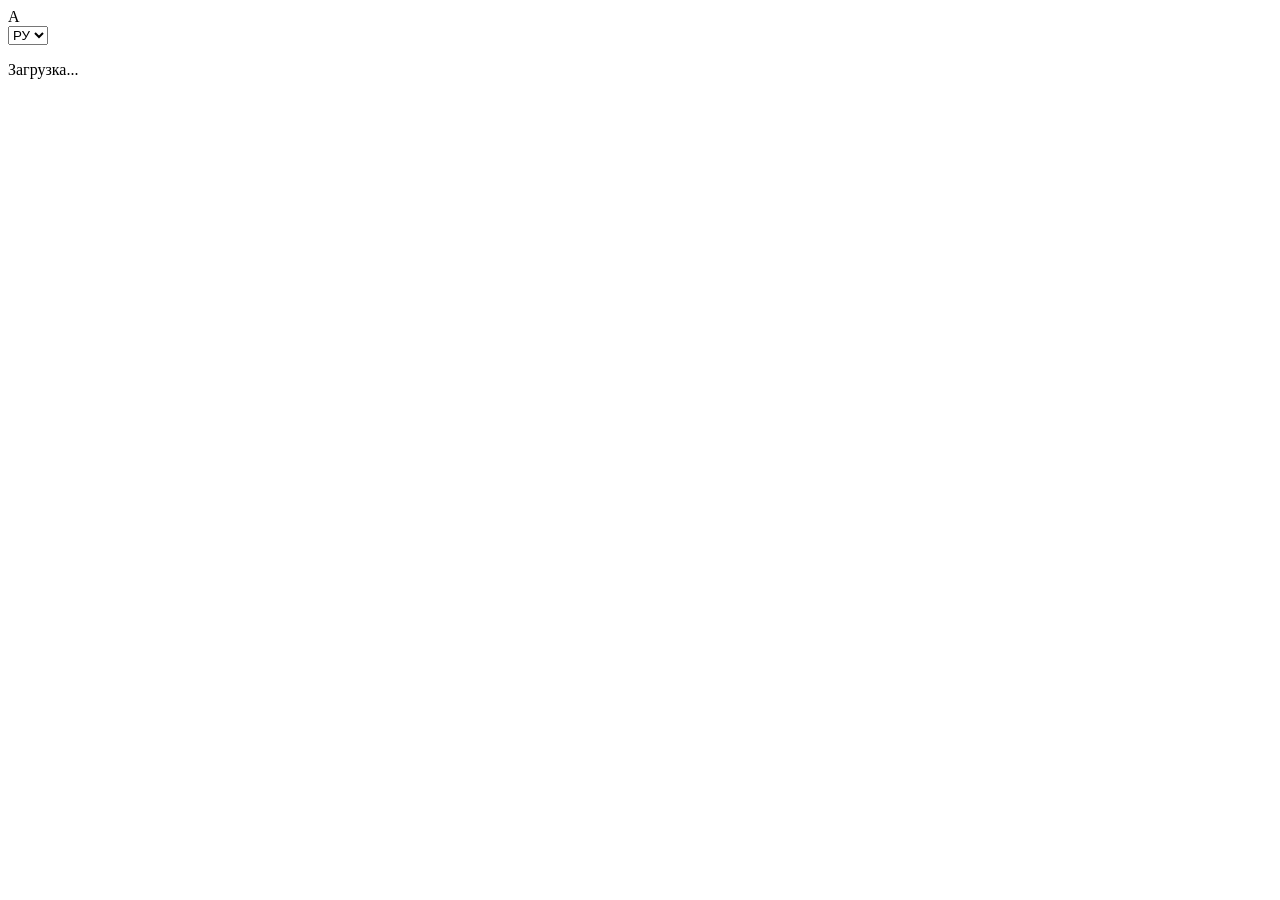
==== webapp/index.html @ 5f72f383 "ui: этап 0 ТЗ — плашка вместо fix-hours, fixNoReason, формат денег, свой инвентарь, экран ошибки (п." ====
<!DOCTYPE html>
<html lang="ru">
<head>
    <meta charset="UTF-8">
    <meta name="viewport" content="width=device-width, initial-scale=1.0, maximum-scale=1.0, user-scalable=no">
    <title>AgroManager</title>
    <meta name="theme-color" content="#FFFFFF">

    <!-- Telegram Mini App SDK (обязательный скрипт для работы внутри Telegram) -->
    <script src="https://telegram.org/js/telegram-web-app.js"></script>

    <!-- Стили приложения (v=12: светлая тема + экран логина с кнопкой «Открыть бота») -->
    <link rel="stylesheet" href="/app/static/styles.css?v=12">
</head>
<body>

    <div id="app">

        <!-- ============================================= -->
        <!-- ШАПКА: лого-марка + название фирмы + роль/дата -->
        <!-- ============================================= -->
        <header class="app-header">
            <div class="header-left">
                <div class="logo-mark" aria-hidden="true">A</div>
                <div class="header-titles">
                    <div id="headerOrg" class="app-header__org"></div>
                    <div id="headerMeta" class="app-header__meta"></div>
                </div>
            </div>
            <div class="header-right">
                <select id="langSelect" class="lang-select" title="Язык / Language">
                    <option value="ru" selected>РУ</option>
                    <option value="uk">УК</option>
                    <option value="es">ES</option>
                </select>
            </div>
        </header>

        <!-- ============================================= -->
        <!-- ОСНОВНОЕ СОДЕРЖИМОЕ                          -->
        <!-- Каждый экран — отдельная секция .screen.     -->
        <!-- Виден только тот экран, у которого нет       -->
        <!-- атрибута hidden (переключение делает JS).    -->
        <!-- ============================================= -->
        <main class="app-content" id="appContent">

            <!-- Экран: загрузка -->
            <section class="screen is-active" id="screenLoading" data-screen-name="loading">
                <div class="loader"></div>
                <p class="screen-message" data-i18n="loading">Загрузка...</p>
            </section>

            <!-- Экран: авторизация / вход -->
            <section class="screen" id="screenLogin" data-screen-name="login" hidden>
                <h2 data-i18n="loginTitle">Вход</h2>
                <p data-i18n="loginSubtitle">Проверка данных пользователя...</p>
                <button class="btn btn--primary" id="btnOpenBot" data-i18n="open_bot_btn" hidden>Открыть бота</button>
            </section>

            <!-- Экран: ошибка загрузки (сеть/сервер) -->
            <section class="screen" id="screenError" data-screen-name="error" hidden>
                <h2 data-i18n="errorTitle">Не удалось загрузить</h2>
                <p id="errorMessage"></p>
                <button class="btn btn--primary" id="btnRetry" data-i18n="retry">Повторить</button>
            </section>

            <!-- Экран: список заданий -->
            <section class="screen" id="screenTasks" data-screen-name="tasks" hidden>
                <div class="screen-header">
                    <h2 data-i18n="tasksTitle">Задания</h2>
                    <button class="icon-btn" id="btnManagerMenu" aria-label="Меню" hidden>☰</button>
                </div>
                <div class="segment" id="tasksSegment">
                    <button class="segment__btn is-active" data-tasks-seg="active" data-i18n="segActive">Активные</button>
                    <button class="segment__btn" data-tasks-seg="done" data-i18n="segDone">Завершённые</button>
                </div>
                <div class="list" id="tasksList">
                    <!-- Карточки заданий будет добавлять app.js -->
                </div>
            </section>

            <!-- Экран: форма «Новое задание» (руководитель) -->
            <section class="screen" id="screenNewTask" data-screen-name="new-task" hidden>
                <button class="btn btn-back" id="btnBackNewTask" data-i18n="back">← Назад</button>
                <h2 data-i18n="newTaskTitle">Новое задание</h2>
                <form id="newTaskForm" class="form">
                    <label class="form-field">
                        <span class="form-label" data-i18n="taskTitle">Название</span>
                        <input type="text" id="ntTitle" required>
                    </label>
                    <label class="form-field">
                        <span class="form-label" data-i18n="taskDescr">Описание</span>
                        <textarea id="ntDescr" rows="2"></textarea>
                    </label>
                    <label class="form-field">
                        <span class="form-label" data-i18n="taskClient">Заказчик</span>
                        <select id="ntClient" required>
                            <option value="">—</option>
                        </select>
                    </label>
                    <div class="form-field" id="ntLocationsField" hidden>
                        <span class="form-label" data-i18n="taskLocations">Локации</span>
                        <div class="chip-row" id="ntLocations"></div>
                    </div>
                    <div class="form-field">
                        <span class="form-label" data-i18n="taskWorkers">Сотрудники</span>
                        <div class="chip-row" id="ntWorkers"></div>
                    </div>
                    <div class="form-field" id="ntReporterField" hidden>
                        <span class="form-label" data-i18n="taskReporter">Учётчик</span>
                        <div class="chip-row" id="ntReporter"></div>
                    </div>
                    <label class="form-field">
                        <span class="form-label" data-i18n="taskDateStart">Дата</span>
                        <input type="date" id="ntDateStart">
                    </label>
                    <label class="check-item">
                        <input type="checkbox" id="ntMultiDay">
                        <span data-i18n="taskMultiDay">Несколько дней</span>
                    </label>
                    <label class="form-field" id="ntDateEndField" hidden>
                        <span class="form-label" data-i18n="taskDateEnd">По дату</span>
                        <input type="date" id="ntDateEnd">
                    </label>
                    <p class="form-error" id="ntError" hidden></p>
                    <button type="submit" class="btn btn--primary btn--block" id="ntSubmit" data-i18n="save">Создать</button>
                </form>
            </section>

            <!-- Экран: деньги руководителя (вкладки: Выплаты | Отчёты) -->
            <section class="screen" id="screenReports" data-screen-name="reports" hidden>
                <div class="screen-header">
                    <h2 data-i18n="reportsTitle">Отчёты</h2>
                    <button class="icon-btn" id="btnManagerMenu2" aria-label="Меню" hidden>☰</button>
                </div>
                <div class="segment" id="reportsSegment">
                    <button class="segment__btn is-active" data-reports-tab="payouts" data-i18n="tabPayouts">Выплаты</button>
                    <button class="segment__btn" data-reports-tab="summary" data-i18n="tabReports">Отчёты</button>
                </div>
                <div id="reportsBody"></div>
            </section>

            <!-- Экран: сотрудники (для руководителя; сегменты Люди · Инвентарь) -->
            <section class="screen" id="screenTeam" data-screen-name="team" hidden>
                <div class="screen-header">
                    <h2 data-i18n="teamTitle">Сотрудники</h2>
                    <button class="btn btn--primary" id="btnAddWorker" hidden data-i18n="teamAdd">Добавить</button>
                </div>
                <div class="segment" id="teamSegment">
                    <button class="segment__btn is-active" data-team-tab="people" data-i18n="teamTabPeople">Люди</button>
                    <button class="segment__btn" data-team-tab="inventory" data-i18n="teamTabInventory">Инвентарь</button>
                </div>
                <div id="teamPeopleBlock">
                    <form id="teamAddForm" class="form" hidden>
                        <label class="form-field">
                            <span class="form-label" data-i18n="workerName">Имя</span>
                            <input type="text" id="twName" required>
                        </label>
                        <label class="form-field">
                            <span class="form-label" data-i18n="workerPhone">Телефон</span>
                            <input type="tel" id="twPhone">
                        </label>
                        <label class="form-field">
                            <span class="form-label" data-i18n="workerRate">Ставка/час</span>
                            <input type="number" id="twRate" min="0" step="0.01">
                        </label>
                        <p class="form-error" id="twError" hidden></p>
                        <button type="submit" class="btn btn--primary btn--block" id="twSubmit" data-i18n="save">Создать</button>
                    </form>
                    <div class="list" id="teamList">
                        <!-- Карточки сотрудников -->
                    </div>
                </div>
                <div id="teamInvBlock" hidden>
                    <div class="screen-header">
                        <button class="btn btn--primary" id="btnAddItem" hidden data-i18n="teamAdd">Добавить</button>
                    </div>
                    <form id="invAddForm" class="form" hidden>
                        <label class="form-field">
                            <span class="form-label" data-i18n="itemName">Предмет</span>
                            <input type="text" id="invName" required>
                        </label>
                        <label class="form-field">
                            <span class="form-label" data-i18n="itemNotes">Заметки</span>
                            <textarea id="invNotes" rows="2"></textarea>
                        </label>
                        <p class="form-error" id="invError" hidden></p>
                        <button type="submit" class="btn btn--primary btn--block" id="invSubmit" data-i18n="save">Создать</button>
                    </form>
                    <div class="list" id="inventoryList">
                        <!-- Записи инвентаря -->
                    </div>
                </div>
            </section>

            <!-- Экран: заказчики и локации (для руководителя) -->
            <section class="screen" id="screenClients" data-screen-name="clients" hidden>
                <div class="screen-header">
                    <h2 data-i18n="clientsTitle">Заказчики</h2>
                    <button class="btn btn--primary" id="btnAddClient" hidden data-i18n="clientsAdd">Добавить</button>
                </div>
                <form id="clientAddForm" class="form" hidden>
                    <label class="form-field">
                        <span class="form-label" data-i18n="clientName">Название</span>
                        <input type="text" id="clName" required>
                    </label>
                    <label class="form-field">
                        <span class="form-label" data-i18n="clientNotes">Заметки</span>
                        <textarea id="clNotes" rows="2"></textarea>
                    </label>
                    <p class="form-error" id="clError" hidden></p>
                    <button type="submit" class="btn btn--primary btn--block" id="clSubmit" data-i18n="save">Создать</button>
                </form>
                <div class="list" id="clientsList">
                    <!-- Карточки заказчиков -->
                </div>
            </section>

            <!-- Экран: сегодня (v4, работник/менеджер) -->
            <!-- Экран: работник — единственный главный экран (v5, §3.1) -->
            <section class="screen" id="screenToday" data-screen-name="today" hidden>
                <div class="screen-header">
                    <h2 data-i18n="todayTitle">Сегодня</h2>
                    <button class="icon-btn" id="btnWorkerMenu" aria-label="Меню">☰</button>
                </div>
                <div id="todayBody"></div>
            </section>

            <!-- Экран: история (v4) -->
            <section class="screen" id="screenHistory" data-screen-name="history" hidden>
                <h2 data-i18n="histTitle">История</h2>
                <div class="segment" id="histSegment">
                    <button class="segment__btn is-active" data-hist="week" data-i18n="histWeek">Неделя</button>
                    <button class="segment__btn" data-hist="month" data-i18n="histMonth">Месяц</button>
                    <button class="segment__btn" data-hist="custom" data-i18n="histCustom">Свой</button>
                </div>
                <div class="form-row" id="histCustomRange" hidden>
                    <label class="form-field"><span class="form-label" data-i18n="payStart">Начало</span>
                        <input type="date" id="histFrom"></label>
                    <label class="form-field"><span class="form-label" data-i18n="payEnd">Конец</span>
                        <input type="date" id="histTo"></label>
                    <button class="btn btn--primary" id="histApply" data-i18n="histApply">Применить</button>
                </div>
                <div class="list" id="historyList"></div>
            </section>

            <!-- Экран: деньги (v4) -->
            <section class="screen" id="screenMoney" data-screen-name="money" hidden>
                <div class="screen-header">
                    <h2 data-i18n="moneyTitle">Деньги</h2>
                    <button class="icon-btn" id="btnManagerMenu4" aria-label="Меню" hidden>☰</button>
                </div>
                <div id="moneyBody"></div>
            </section>

            <!-- Экран: дашборд руководителя (v4) -->
            <section class="screen" id="screenManagerDash" data-screen-name="manager-dash" hidden>
                <div class="screen-header">
                    <h2 data-i18n="dashTitle">Сегодня</h2>
                    <button class="icon-btn" id="btnManagerMenu3" aria-label="Меню" hidden>☰</button>
                </div>
                <div id="managerDashBody"></div>
            </section>

            <!-- Экран: матрица задания (v4, руководитель) -->
            <section class="screen" id="screenMatrix" data-screen-name="matrix" hidden>
                <button class="btn btn-back" id="btnBackMatrix" data-i18n="back">← Назад</button>
                <h2 data-i18n="matrixTitle">Таблица часов</h2>
                <div id="matrixBody"></div>
            </section>

            <!-- Экран: карточка сотрудника (v4, руководитель) -->
            <section class="screen" id="screenUserSummary" data-screen-name="user-summary" hidden>
                <button class="btn btn-back" id="btnBackSummary" data-i18n="back">← Назад</button>
                <h2 data-i18n="sumTitle">Карточка сотрудника</h2>
                <div id="userSummaryBody"></div>
            </section>

            <!-- Экран: ввод часов (полноэкранный, открывается из задания) -->
            <section class="screen" id="screenHoursEntry" data-screen-name="hours-entry" hidden>
                <button class="btn btn-back" id="btnBackHoursEntry" data-i18n="back">← Назад</button>
                <h2 data-i18n="hoursEntryTitle">Часы за работу</h2>
                <p class="screen-message" id="heTaskTitle"></p>
                <div class="form">
                    <button type="button" class="he-date" id="heDateBtn"></button>
                    <input type="date" id="heDate" hidden>
                    <label class="check-item he-same">
                        <input type="checkbox" id="heSame">
                        <span data-i18n="hoursSameAll">Всем одинаково</span>
                    </label>
                    <p class="screen-message" id="heSameHint" hidden data-i18n="hoursSameHint"></p>
                    <div class="he-quick" id="heQuick">
                        <button type="button" class="chip" data-quick="4">4</button>
                        <button type="button" class="chip" data-quick="8">8</button>
                        <button type="button" class="chip" data-quick="10">10</button>
                        <button type="button" class="chip" data-quick="12">12</button>
                    </div>
                    <div class="list" id="hePeople"></div>
                    <div class="form-field" id="heReasonField" hidden>
                        <span class="form-label" data-i18n="hoursReason">Почему меняете часы?</span>
                        <input type="text" id="heReason" data-i18n-placeholder="hoursReasonHint">
                    </div>
                    <p class="form-error" id="heError" hidden></p>
                </div>
                <div class="he-sticky">
                    <button class="btn btn--primary btn--block he-save" id="heSave" data-i18n="save">Сохранить</button>
                    <p class="screen-message" id="heHint" data-i18n="hoursHintEmpty"></p>
                </div>
            </section>

        </main>

        <!-- ============================================= -->
        <!-- НИЖНЯЯ НАВИГАЦИЯ (v5): только руководитель.    -->
        <!-- Сегодня · Задания · Деньги. Работник — без     -->
        <!-- вкладок (renderNav() скрывает навигацию).      -->
        <!-- ============================================= -->
        <nav class="bottom-nav" id="bottomNav">
            <button class="bottom-nav__item" data-nav-target="manager-dash" hidden>
                <svg class="bottom-nav__icon" viewBox="0 0 24 24" fill="none" stroke="currentColor" stroke-width="1.8" stroke-linecap="round" stroke-linejoin="round"><path d="M3 10.5 12 3l9 7.5"/><path d="M5 9.5V21h14V9.5"/></svg>
                <span class="nav-label" data-i18n="dashTitle">Сегодня</span>
            </button>
            <button class="bottom-nav__item" data-nav-target="tasks" hidden>
                <svg class="bottom-nav__icon" viewBox="0 0 24 24" fill="none" stroke="currentColor" stroke-width="1.8" stroke-linecap="round" stroke-linejoin="round"><rect x="4" y="3" width="16" height="18" rx="2"/><path d="M8 8h8M8 12h8M8 16h5"/></svg>
                <span class="nav-label" data-i18n="navTasks">Задания</span>
            </button>
            <button class="bottom-nav__item" data-nav-target="money" hidden>
                <svg class="bottom-nav__icon" viewBox="0 0 24 24" fill="none" stroke="currentColor" stroke-width="1.8" stroke-linecap="round" stroke-linejoin="round"><circle cx="12" cy="12" r="9"/><path d="M12 6v12M15 9.5c0-1.4-1.3-2-3-2s-3 .6-3 2 1.3 1.8 3 2.2 3 .9 3 2.3-1.3 2-3 2-3-.6-3-2"/></svg>
                <span class="nav-label" data-i18n="navMoney">Деньги</span>
            </button>
        </nav>

        <!-- Корень bottom sheet'ов и тостов -->
        <div id="sheetRoot"></div>
        <div id="toastRoot"></div>

    </div>

    <!-- ============================================= -->
    <!-- БАЗОВАЯ ИНИЦИАЛИЗАЦИЯ TELEGRAM MINI APP       -->
    <!-- ============================================= -->
    <script>
        (function () {
            if (window.Telegram && Telegram.WebApp) {
                Telegram.WebApp.ready();
                Telegram.WebApp.expand();

                // Передаём тему Telegram (светлая/тёмная) в CSS
                document.documentElement.setAttribute('data-theme', Telegram.WebApp.colorScheme || 'light');
            }
        })();
    </script>

    <!-- Логика приложения (v=10: v5 — руководитель: 3 вкладки, Сегодня/Задания/Деньги, ☰) -->
    <script src="/app/static/app.js?v=12"></script>

</body>
</html>
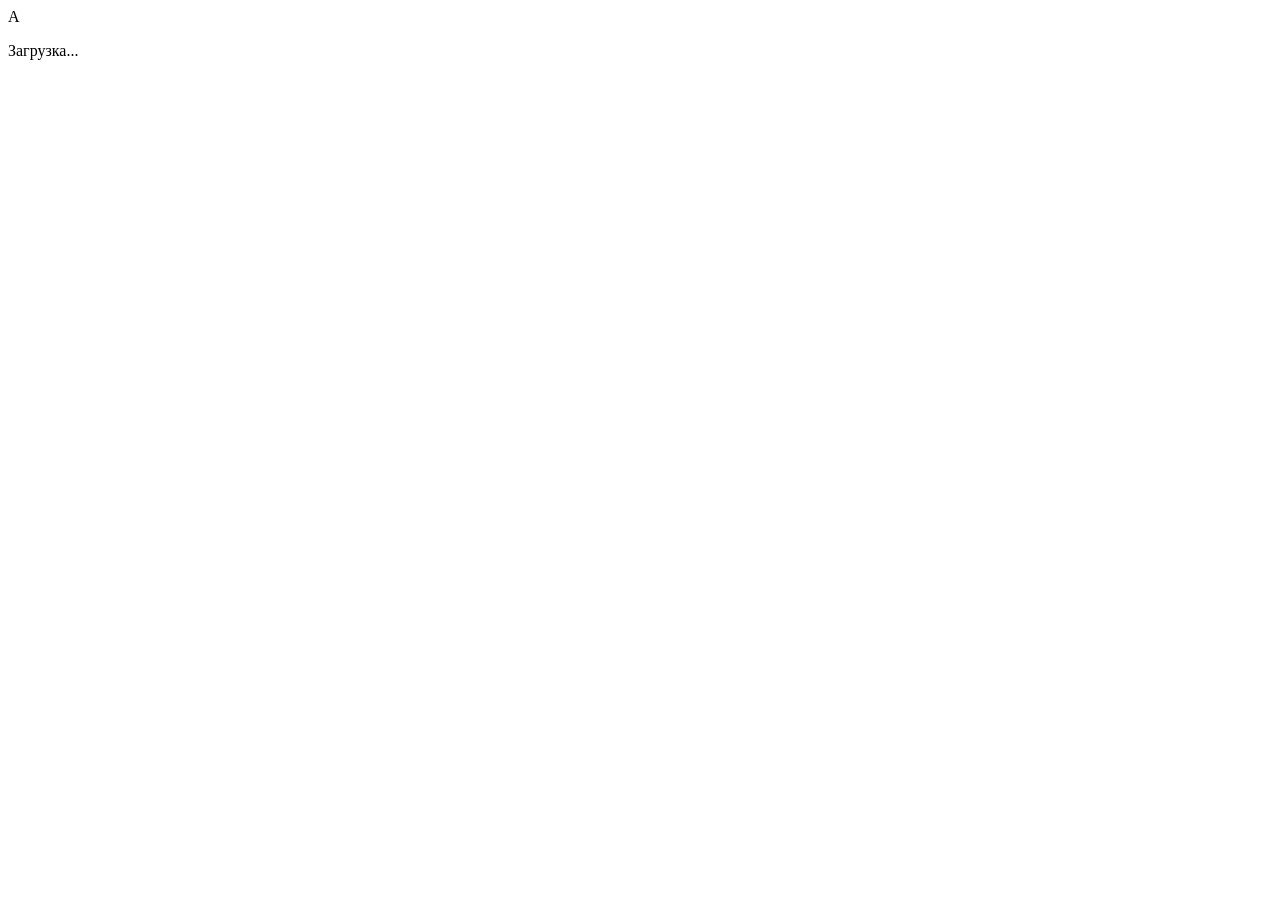
==== commit 1f9c9227: "ui: этап 1 ТЗ — шапка без языка и роли, читаемость, BackButton со стеком, шаги входа, язык на сервер" ====
--- a/webapp/index.html
+++ b/webapp/index.html
@@ -2,7 +2,7 @@
 <html lang="ru">
 <head>
     <meta charset="UTF-8">
-    <meta name="viewport" content="width=device-width, initial-scale=1.0, maximum-scale=1.0, user-scalable=no">
+    <meta name="viewport" content="width=device-width, initial-scale=1.0">
     <title>AgroManager</title>
     <meta name="theme-color" content="#FFFFFF">
 
@@ -17,7 +17,7 @@
     <div id="app">
 
         <!-- ============================================= -->
-        <!-- ШАПКА: лого-марка + название фирмы + роль/дата -->
+        <!-- ШАПКА: лого-марка + название фирмы + дата -->
         <!-- ============================================= -->
         <header class="app-header">
             <div class="header-left">
@@ -27,13 +27,6 @@
                     <div id="headerMeta" class="app-header__meta"></div>
                 </div>
             </div>
-            <div class="header-right">
-                <select id="langSelect" class="lang-select" title="Язык / Language">
-                    <option value="ru" selected>РУ</option>
-                    <option value="uk">УК</option>
-                    <option value="es">ES</option>
-                </select>
-            </div>
         </header>
 
         <!-- ============================================= -->
@@ -54,6 +47,11 @@
             <section class="screen" id="screenLogin" data-screen-name="login" hidden>
                 <h2 data-i18n="loginTitle">Вход</h2>
                 <p data-i18n="loginSubtitle">Проверка данных пользователя...</p>
+                <ol class="login-steps" data-testid="login-steps" id="loginSteps" hidden>
+                    <li id="loginStep1"></li>
+                    <li id="loginStep2"></li>
+                    <li id="loginStep3"></li>
+                </ol>
                 <button class="btn btn--primary" id="btnOpenBot" data-i18n="open_bot_btn" hidden>Открыть бота</button>
             </section>
 
@@ -105,10 +103,6 @@
                     <div class="form-field">
                         <span class="form-label" data-i18n="taskWorkers">Сотрудники</span>
                         <div class="chip-row" id="ntWorkers"></div>
-                    </div>
-                    <div class="form-field" id="ntReporterField" hidden>
-                        <span class="form-label" data-i18n="taskReporter">Учётчик</span>
-                        <div class="chip-row" id="ntReporter"></div>
                     </div>
                     <label class="form-field">
                         <span class="form-label" data-i18n="taskDateStart">Дата</span>
@@ -265,7 +259,7 @@
             <!-- Экран: матрица задания (v4, руководитель) -->
             <section class="screen" id="screenMatrix" data-screen-name="matrix" hidden>
                 <button class="btn btn-back" id="btnBackMatrix" data-i18n="back">← Назад</button>
-                <h2 data-i18n="matrixTitle">Таблица часов</h2>
+                <h2 data-i18n="matrixTitle">Часы по дням</h2>
                 <div id="matrixBody"></div>
             </section>
 
@@ -291,6 +285,7 @@
                     <p class="screen-message" id="heSameHint" hidden data-i18n="hoursSameHint"></p>
                     <div class="he-quick" id="heQuick">
                         <button type="button" class="chip" data-quick="4">4</button>
+                        <button type="button" class="chip" data-quick="6">6</button>
                         <button type="button" class="chip" data-quick="8">8</button>
                         <button type="button" class="chip" data-quick="10">10</button>
                         <button type="button" class="chip" data-quick="12">12</button>
